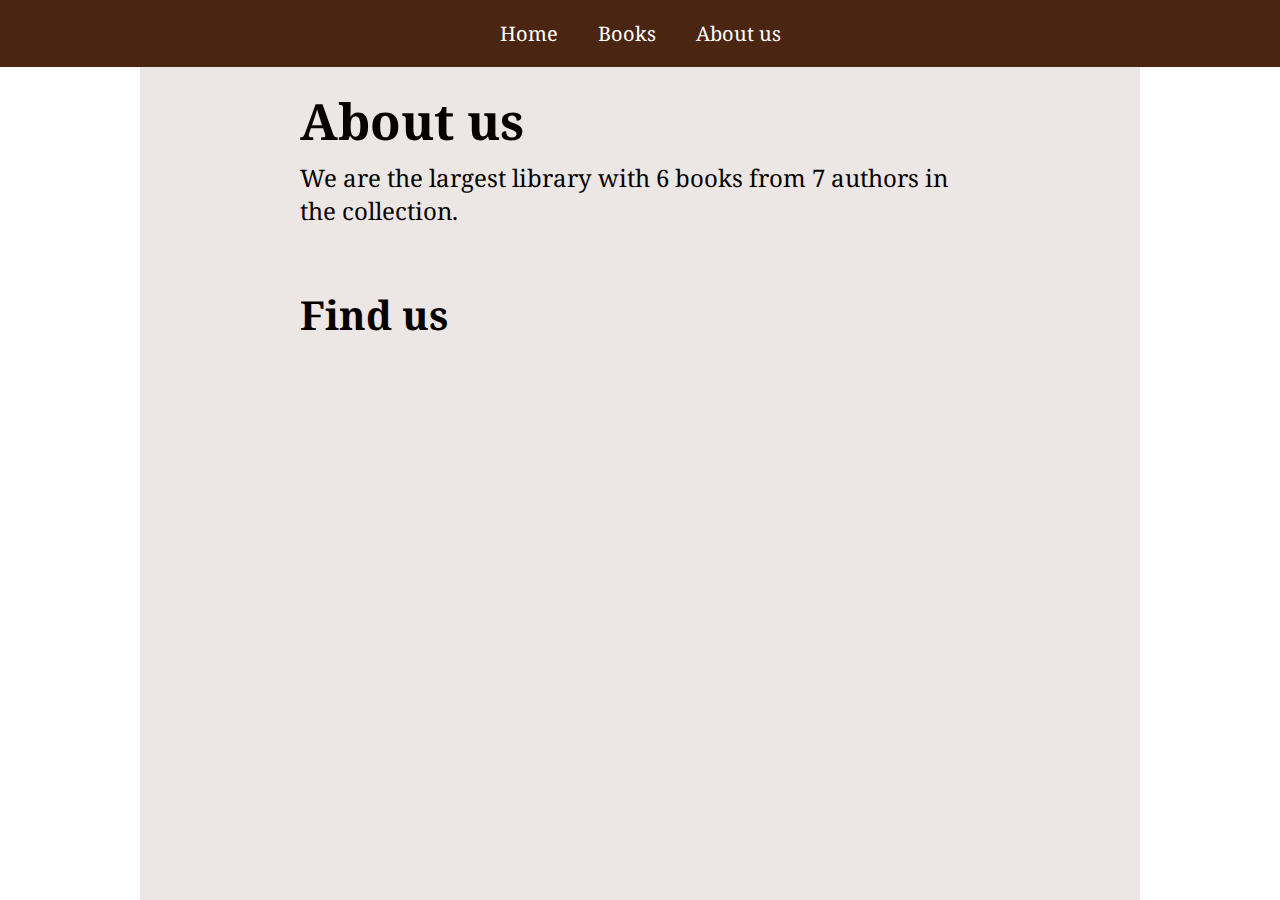
==== src/main/resources/templates/about.html @ 22cf35ad "Added static files for Week 11 exercises" ====
<!DOCTYPE html>
<html lang="en">

<head>
  <meta charset="UTF-8" />
  <title>Library - about us</title>
  <!-- Import Google Fonts -->
  <link rel="preconnect" href="https://fonts.googleapis.com" />
  <link rel="preconnect" href="https://fonts.gstatic.com" crossorigin />
  <link href="https://fonts.googleapis.com/css2?family=Noto+Serif:wght@400;700&display=swap" rel="stylesheet" />
  <!-- Our own styles -->
  <link rel="stylesheet" href="../static/styles.css" />
</head>

<body>
  <nav>
    <ul>
      <li><a href="index.html">Home</a></li>
      <li><a href="books.html">Books</a></li>
      <li><a href="about.html">About us</a></li>
    </ul>
  </nav>
  <div class="main-container">
    <main>
      <section>
        <h1>About us</h1>
        <p>
          We are the largest library with 6 books from 7 authors in the
          collection.
        </p>
      </section>
      <section>
        <h2>Find us</h2>
        <iframe
          src="https://www.google.com/maps/embed?pb=!1m18!1m12!1m3!1d230.54970309474902!2d6.352827571145446!3d62.46592257707853!2m3!1f0!2f0!3f0!3m2!1i1024!2i768!4f13.1!3m3!1m2!1s0x4616c5a09e97c075%3A0x565b795ccdf92d44!2sMoa%20Bibliotek!5e0!3m2!1sen!2sno!4v1677577450979!5m2!1sen!2sno"
          width="600" height="400" style="border: 0" allowfullscreen="" loading="lazy"
          referrerpolicy="no-referrer-when-downgrade"></iframe>
      </section>
    </main>
  </div>
</body>

</html>
---- src/main/resources/static/styles.css ----
/* Take full control of box sizing */
* {
  margin: 0;
  padding: 0;
  box-sizing: border-box;
}

/* Reset 1 rem to 10px */
html {
  font-size: 62.5%;
  font-family: "Noto Serif", serif;
  color: #060200;
}

h1 {
  font-size: 5rem;
  font-weight: bold;
}

h1,
h2 {
  margin-top: 2rem;
  margin-bottom: 0.6rem;
}

h2 {
  font-size: 4rem;
}

section {
  margin-bottom: 6rem;
}

p {
  font-size: 2.4rem;
}

nav ul {
  background-color: #4a2511;
  display: flex;
  justify-content: center;
  min-width: 90rem;
}

nav li {
  font-size: 2rem;
  list-style-type: none;
  padding: 2rem;
  text-align: center;
}

nav ul,
nav a {
  color: white;
  text-decoration: none;
}

nav li:hover {
  background-color: #170802;
  transition: all 0.5s;
}

body {
  display: flex;
  flex-direction: column;
  height: 100vh;
}

.main-container {
  flex-grow: 1;
  width: 90%;
  min-width: 90rem;
  max-width: 100rem;
  margin: 0 auto;
  background-color: #ece7e5;
}

main {
  margin: 0 auto;
  width: 68rem;
}
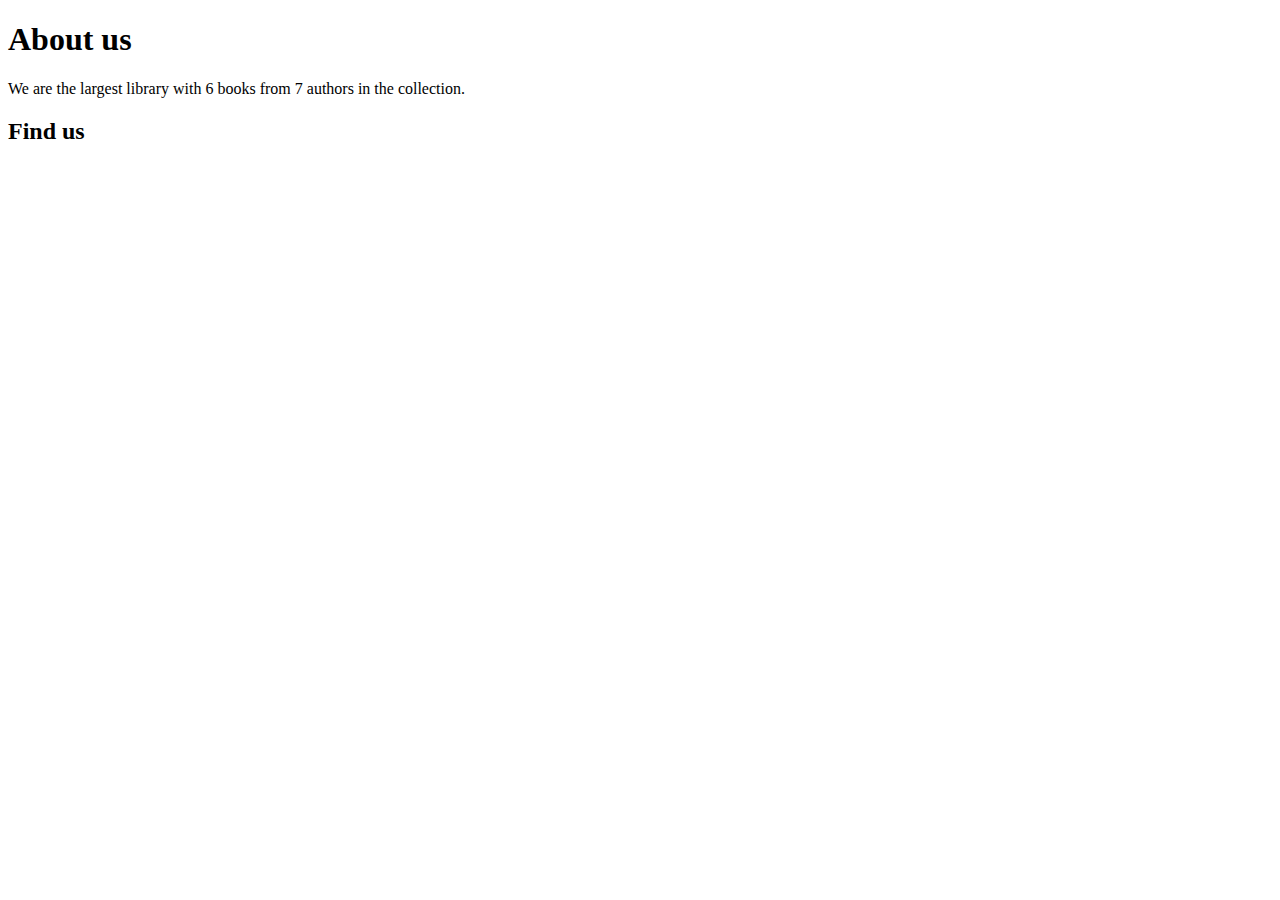
==== commit 67f7ebfe: "Update .gitignore to include .qodo file and modify BookController request mapping. Refactor HTML tem" ====
--- a/src/main/resources/templates/about.html
+++ b/src/main/resources/templates/about.html
@@ -1,5 +1,5 @@
 <!DOCTYPE html>
-<html lang="en">
+<html lang="en" xmlns:th="http://www.thymeleaf.org">
 
 <head>
   <meta charset="UTF-8" />
@@ -9,17 +9,11 @@
   <link rel="preconnect" href="https://fonts.gstatic.com" crossorigin />
   <link href="https://fonts.googleapis.com/css2?family=Noto+Serif:wght@400;700&display=swap" rel="stylesheet" />
   <!-- Our own styles -->
-  <link rel="stylesheet" href="../static/styles.css" />
+  <link rel="stylesheet" th:href="@{/styles.css}" />
 </head>
 
 <body>
-  <nav>
-    <ul>
-      <li><a href="index.html">Home</a></li>
-      <li><a href="books.html">Books</a></li>
-      <li><a href="about.html">About us</a></li>
-    </ul>
-  </nav>
+  <nav th:replace="~{components/navigation :: navigation}"></nav>
   <div class="main-container">
     <main>
       <section>
